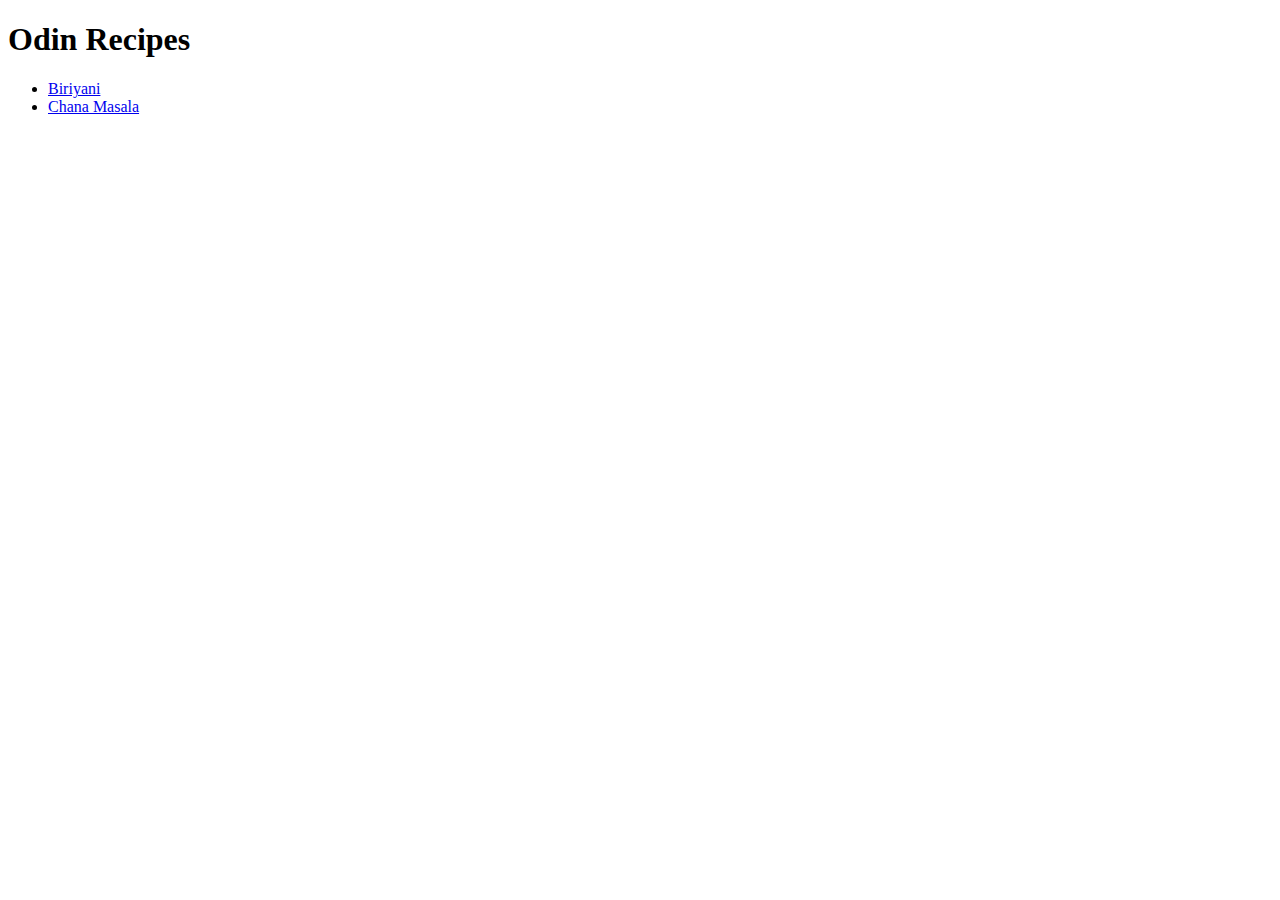
==== index.html @ 99a2f3bd "Add Biriyani recipe to the website" ====
<!DOCTYPE html>

<html lang="en">
    <head>
        <meta charset="utf-8">
        <title>Odin Recipes</title>
    </head>

    <body>
        <h1>Odin Recipes</h1>
        <ul>
            <li><a href="./recipes/biriyani.html">Biriyani</a></li>
            <li><a href="./recipes/chana-masala.html">Chana Masala</a></li>
        </ul>
        
        

    </body>


</html>
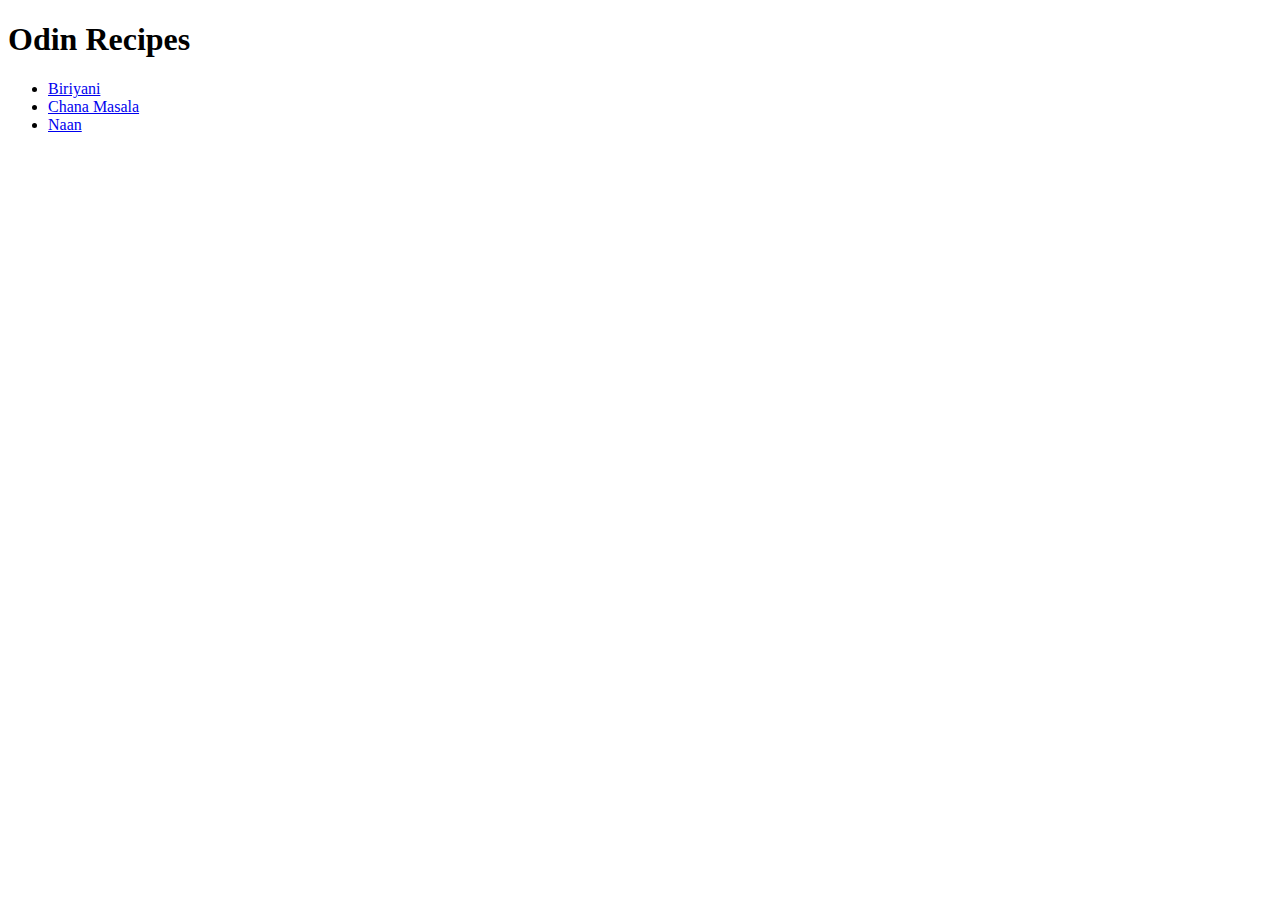
==== commit f80c3a28: "Add Naan recipe to the website" ====
--- a/index.html
+++ b/index.html
@@ -11,6 +11,7 @@
         <ul>
             <li><a href="./recipes/biriyani.html">Biriyani</a></li>
             <li><a href="./recipes/chana-masala.html">Chana Masala</a></li>
+            <li><a href="./recipes/naan.html">Naan</a></li>
         </ul>
         
         
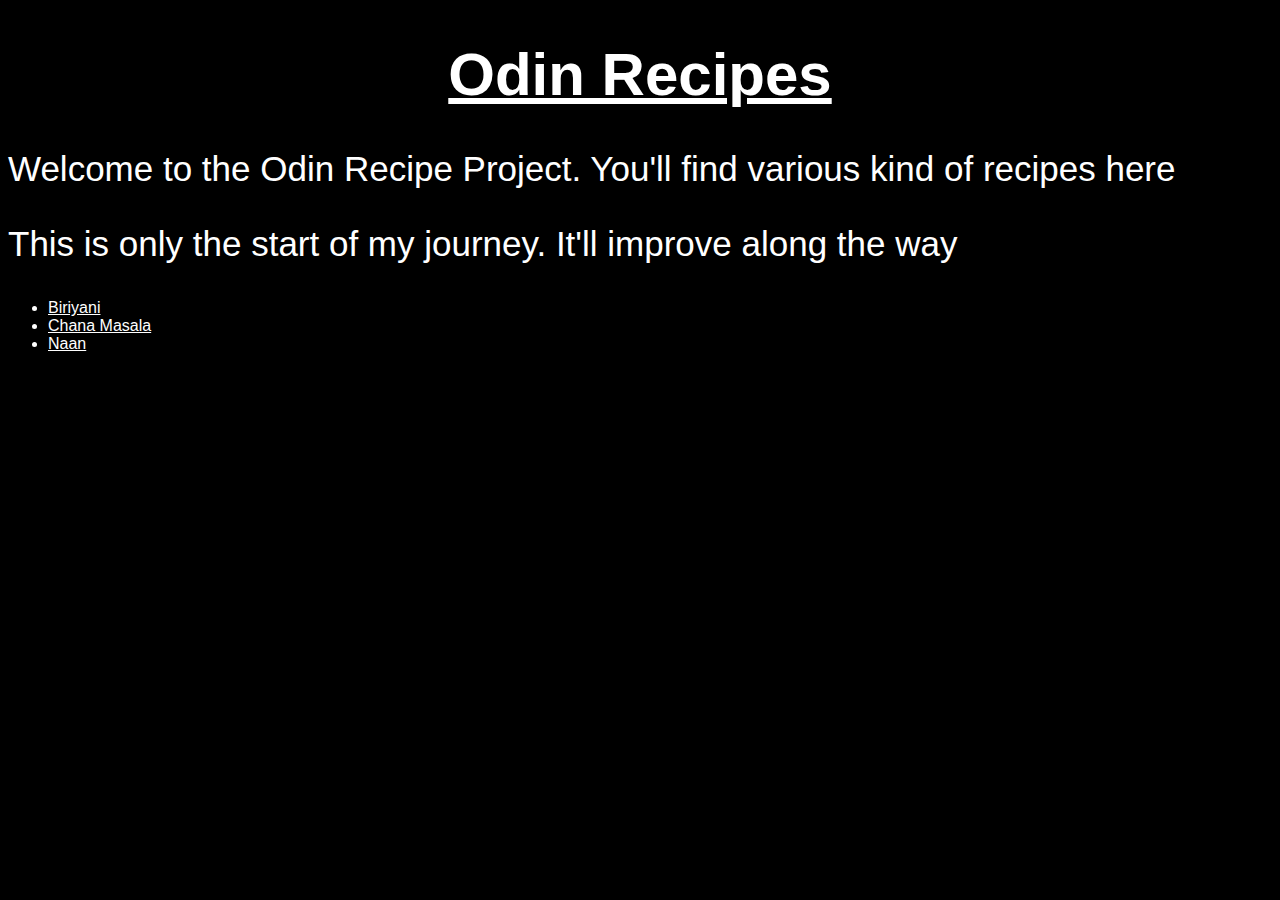
==== commit efcc4594: "Add css styles to the website" ====
--- a/index.html
+++ b/index.html
@@ -2,12 +2,15 @@
 
 <html lang="en">
     <head>
+        <link rel="stylesheet" href ="./css/styles.css">
         <meta charset="utf-8">
         <title>Odin Recipes</title>
     </head>
 
     <body>
         <h1>Odin Recipes</h1>
+        <p>Welcome to the Odin Recipe Project. You'll find various kind of recipes here</p>
+        <p>This is only the start of my journey. It'll improve along the way</p>
         <ul>
             <li><a href="./recipes/biriyani.html">Biriyani</a></li>
             <li><a href="./recipes/chana-masala.html">Chana Masala</a></li>
--- a/css/styles.css
+++ b/css/styles.css
@@ -0,0 +1,25 @@
+* {
+    color: white;
+    background-color: black;
+    font-family: Arial, Helvetica, sans-serif;
+    font-size: 35px;
+}
+
+h1 {
+    text-align: center;
+    font-size: 60px;
+    text-decoration: underline;
+}
+
+a, li {
+    font-size: 16px;
+}
+
+.description {
+    font-size: 22px;
+}
+
+img {
+    height: auto;
+    width: 500px;
+}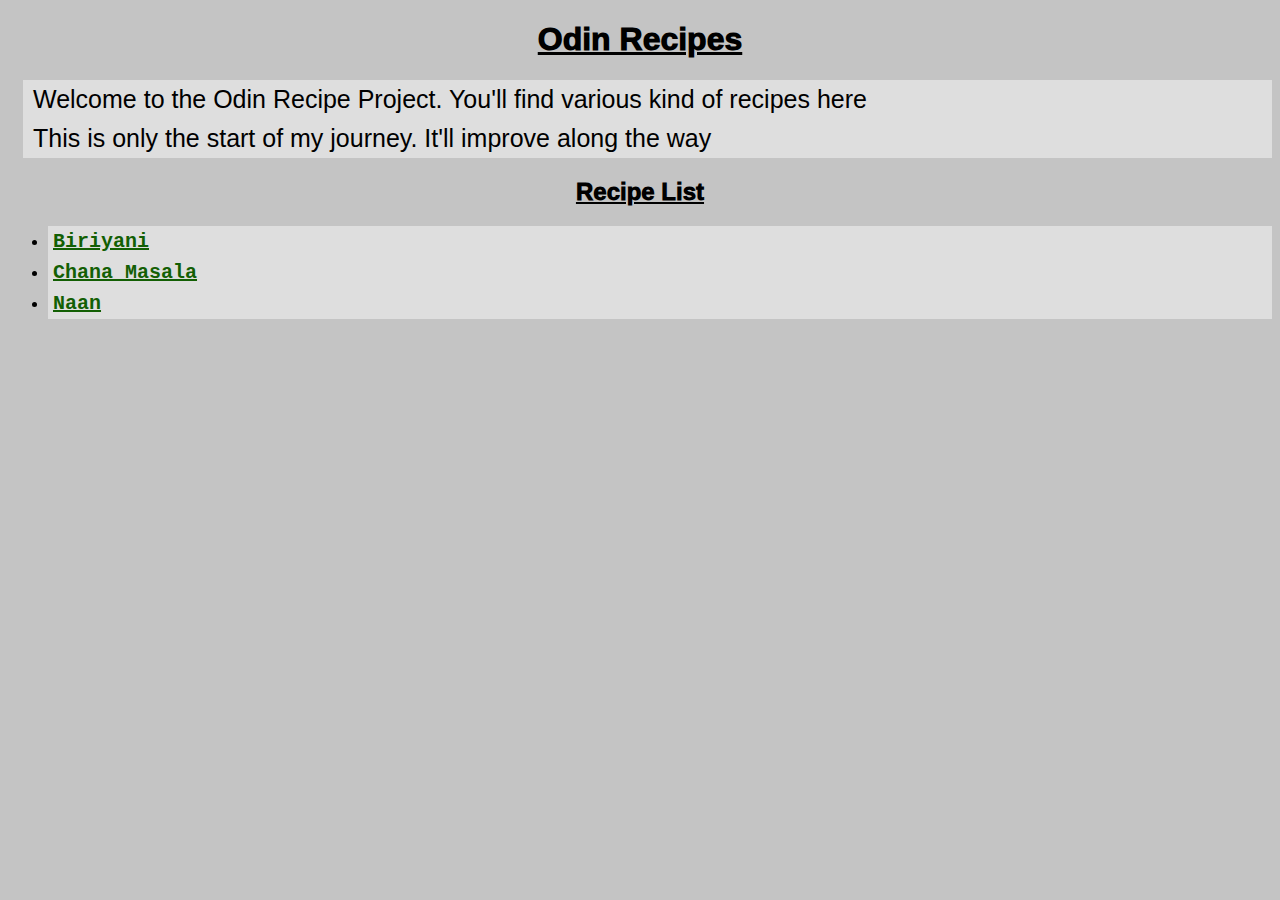
==== commit 0ba2ed58: "Add style to the website" ====
--- a/index.html
+++ b/index.html
@@ -11,6 +11,7 @@
         <h1>Odin Recipes</h1>
         <p>Welcome to the Odin Recipe Project. You'll find various kind of recipes here</p>
         <p>This is only the start of my journey. It'll improve along the way</p>
+        <h2><u>Recipe List</u></h2>
         <ul>
             <li><a href="./recipes/biriyani.html">Biriyani</a></li>
             <li><a href="./recipes/chana-masala.html">Chana Masala</a></li>
--- a/css/styles.css
+++ b/css/styles.css
@@ -1,25 +1,63 @@
 * {
-    color: white;
-    background-color: black;
+    background-color: rgb(196, 196, 196);
     font-family: Arial, Helvetica, sans-serif;
-    font-size: 35px;
 }
 
-h1 {
+h1, h2, h3 {
     text-align: center;
-    font-size: 60px;
     text-decoration: underline;
+    font-weight: 950;
 }
 
-a, li {
+li {
     font-size: 16px;
+    padding: 4px 5px;
 }
 
 .description {
     font-size: 22px;
+    margin: 0 auto;
+    display: inline-block;
+    padding: 0 5px;
 }
 
 img {
     height: auto;
     width: 500px;
-}+    display: block;
+    margin-left: auto;
+    margin-right: auto;
+    border: 5px solid white;
+}
+
+p {
+    background-color: hsl(0, 0%, 87%);
+    margin: 0px;
+    margin-left: 15px;
+    font-size: 25px;
+    padding: 5px 10px;
+}
+
+.description, 
+li,  
+em, 
+a {
+    background-color: hsl(0, 0%, 87%);
+}
+
+a {
+    font-size: 20px;
+    font-family: 'Courier New', Courier, monospace;
+    font-weight: 700;
+    color: rgb(19, 95, 4);
+}
+
+a:hover {
+    background-color: rgb(101, 245, 88);
+}
+
+.center {
+    text-align: center;
+}
+
+
